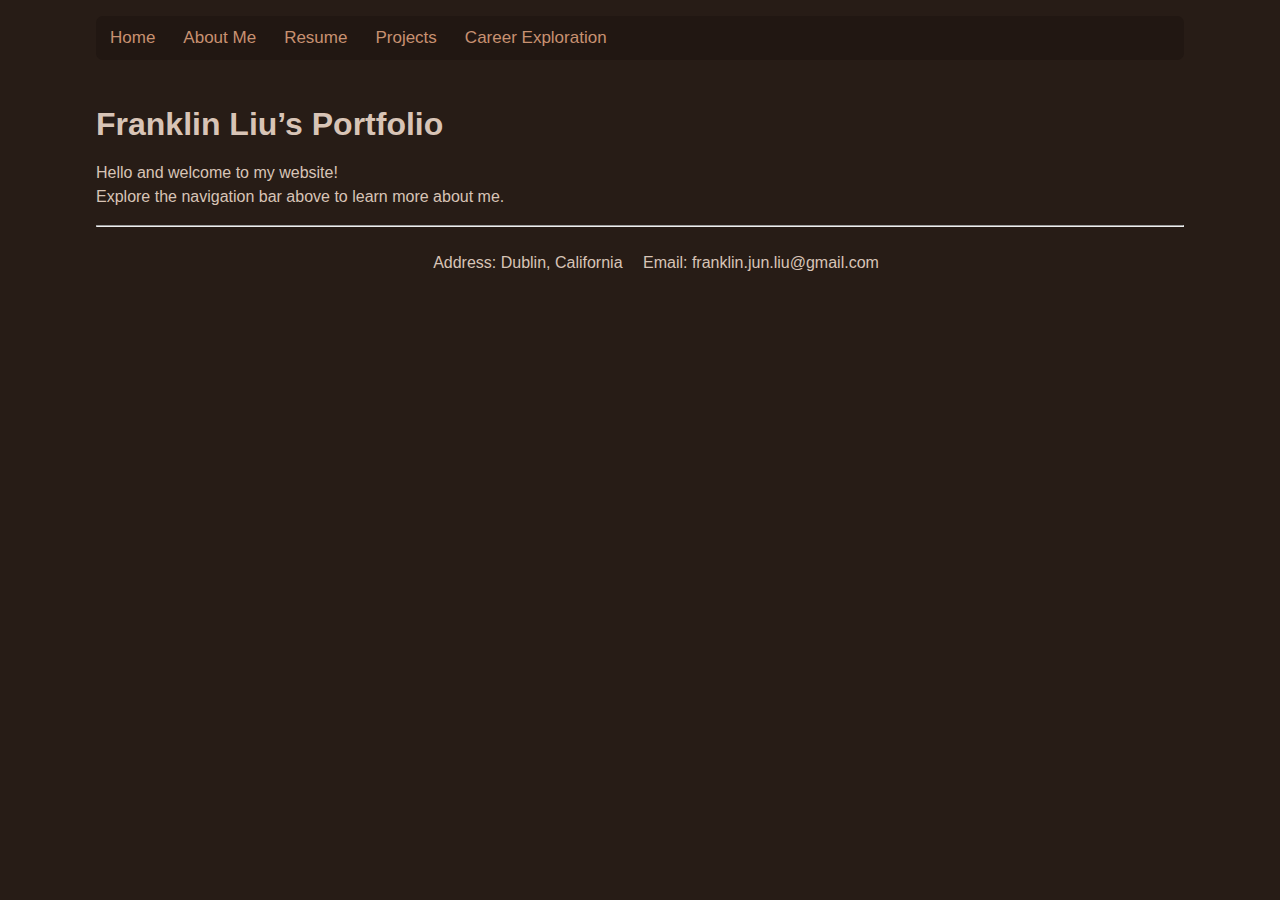
==== index.html @ 306ca444 "initial commit" ====
<!DOCTYPE html>
<html lang="en">

    <head>
        <meta charset="UTF-8">
	<!-- adjust website width to screen width -->
	 <meta name="viewport" content="width=device-width, initial-scale=1.0">
        <title>Franklin Liu's Portfolio</title>
        <link rel="stylesheet" type="text/css" href="css/style.css">
	<!-- add icon -->

    </head>

    <body>
        <!-- Begin navigation bar -->
        <div class="topnav">
            <ul>
		    <!-- will this bite me later? -->
                <li><a href="index.html">Home</a></li>
                <li><a href="aboutme.html">About Me</a></li>
                <li><a href="resume.html">Resume</a></li>
		<li><a href="projects.html">Projects</a></li>
                <li><a href="career.html">Career Exploration</a></li>
            </ul>
        </div>
        <!-- End navigation bar -->

		<article>

<h1 id="franklin-lius-portfolio">Franklin Liu’s Portfolio</h1>
<p>Hello and welcome to my website!<br />
Explore the navigation bar above to learn more about me.</p>




		<footer>
			<hr>

			<ul>
				<li>Address: Dublin, California</li>
				<li>Email: franklin.jun.liu@gmail.com</li>
			</ul>

		</footer>

	</body>
</html>
---- css/style.css ----
/* FILE: homepage css
 * copyright fezhead.xyz */

html {
	font-size: 100%;
	overflow-y: scroll;
	-webkit-text-size-adjust: 100%;
	-ms-text-size-adjust: 100%;
}

:root {
	--bg: #271c16;
	--fg: #d8c4b6;
	--link: #c86c33;
	--link_v: #c85813;
	--link_h: #c86c33;
	--bg_grey: #271c16;
	--dark_grey: #271c16;
}


.logo {
	max-height: 30px
}

.toc {
/* 	display: block; */
/* 	position: fixed; */
	font-size: 0.85em;
/* 	left: 81%; */
/*     top: 4em; */
/* 	border-radius: 7px; */
/*     width: 15%; */
/*     line-height: 1.5em; */
/*     text-align: left; */
/* 	background: #282828; */
/*     border-bottom: none; */
    overflow-y: auto;
}

.toc ul {
/* 	list-style: none; */
/* 	padding-left: 1em !important; */
}

.toc li {
/* 	padding-bottom: 7px; */
/* 	padding-right: 8px; */
}

body {
	color: var(--fg);
	font-family: 'Open Sans', sans-serif;
	font-size: 12px;
	line-height: 1.5em;
	padding: 1em;
	margin: auto;
	max-width: 85%;
	margin-bottom: 500px;
	background: var(--bg);
}

a {
	color: var(--link);
	text-decoration: none;
}

a:visited {
	color: var(--link_v);
}

a:hover {
	color: var(--link_h);
	cursor:pointer;
}

a:active {
	color: var(--link_h);
}

a:focus {
	outline: thin dotted;
}

a:hover,
a:active {
	outline: 0;
}

p {
	margin: 1em 0;
}

img {
	max-width: 100%;
}

h1,
h2,
h3,
h4,
h5,
h6 {
	font-weight: 600;
	color: var(--fg);
	line-height: 1em;
}

h4,
h5,
h6 {
	font-weight: bold;
}

h4 {
	margin-bottom: 0.5em;
}

blockquote {
	color: var(--fg);
	margin: 0;
	padding-left: 3em;
	border-left: 0.5em var(--dark_grey) solid;
}

pre,
code,
kbd,
samp {
	font-family: 'Fira Code', monospace;
	font-size: 0.98em;
}

code {
	white-space: pre;
	white-space: pre-wrap;
	word-wrap: break-word;
	background: var(--bg_grey);
	color: var(--fg);
	padding: 3px;
	border-radius: 3px;
}
pre > code {
	display: block;
	padding: 10px 15px;
}
b,
strong {
	font-weight: bold;
}

dfn {
	font-style: italic;
}


sub,
sup {
	font-size: 75%;
	line-height: 0;
	position: relative;
	vertical-align: baseline;
}

sup {
	top: -0.5em;
}

sub {
	bottom: -0.25em;
}

ul,
ol {
	padding: 0 0 0 2em;
}

li p:last-child {
	margin: 0;
}

dd {
	margin: 0 0 0 2em;
}

img {
	border: 0;
	-ms-interpolation-mode: bicubic;
	vertical-align: middle;
}

table {
	border-collapse: collapse;
	border-spacing: 0;
}

td {
	vertical-align: top;
}

@media only screen and (max-width: 768px) {
	body {
		font-size: 14px;
		max-width: 100%;
	}
	article {
		margin-top: 2.5em;
	}

}
@media only screen and (min-width: 768px) {
	body {
		font-size: 16px;
	}
	.logo {
		max-height: 40px;
	}
	article {
		margin-top: 3.0em;
	}
}

@media print {
	* {
		background: transparent !important;
		color: black !important;
		filter: none !important;
		-ms-filter: none !important;
	}

	body {
		font-size: 12pt;
		max-width: 100%;
	}

	a,
	a:visited {
		text-decoration: underline;
	}

	hr {
		height: 1px;
		border: 0;
		border-bottom: 1px solid black;
	}

	a[href]:after {
		content: " (" attr(href) ")";
	}

	abbr[title]:after {
		content: " (" attr(title) ")";
	}

	.ir a:after,
	a[href^="javascript:"]:after,
	a[href^="#"]:after {
		content: "";
	}

	pre,
	blockquote {
		border: 1px solid var(--dark_grey);
		padding-right: 1em;
		page-break-inside: avoid;
	}

	tr,
	img {
		page-break-inside: avoid;
	}

	img {
		max-width: 100% !important;
	}

	@page :left {
		margin: 15mm 20mm 15mm 10mm;
	}

	@page :right {
		margin: 15mm 10mm 15mm 20mm;
	}

	p,
	h2,
	h3 {
		orphans: 3;
		widows: 3;
	}

	h2,
	h3 {
		page-break-after: avoid;
	}
}

.header-left {
	float: left;
}

.header-right {
	float: right;
}
.logo {
	margin-right: 0.5em
}
article img {
	margin: 1em 0;
}
p.date {
	font-size: 13px;
	color: var(--fg);
}
ul.articles {
	list-style: none;
	padding: 0;
}

ul.articles li {
	padding-bottom: 10px;
}
#Articles {
	margin-top: 2em;
}
footer {
/* 	font-size: 13px; */
	text-align: center;
}

footer li {
	display: inline-block;
	list-style: none;
	padding: .5em;
}

li img {
	max-height: 1em;
	max-width: 1em;
	vertical-align: middle;
}

footer a li:hover {
	background: #523a2e ;
	color: black;
}

footer li {
	border-radius: 10px;
}

.topnav {
    background-color: #211712;
    overflow: hidden;
	border-radius: 7px;
/*	padding: 0.5em 0;
	width: 9em;
	margin-right: 20px;
    padding-right: 5px;
	border-right: 1px solid #fbf1c7;*/
    */
h}

.topnav ul {
	margin: 0;
	list-style: none;
	padding: 0;
	list-style-type: none;
}

.topnav li {
    float: left;
}

.topnav li a {
    display: block;
    color: #c89171;
    padding: 10px 14px;
    text-align: center;
    text-decoration: none;
    font-size: 17px;
    border-radius: 7px;
}

.topnav a:hover {
    background-color: #523a2e;
}

.topnav a.active {
    background-color: #271c16;
}

.topnav li img {
	height: 1.3em;
	vertical-align:middle;
	margin-right: 5px;
}
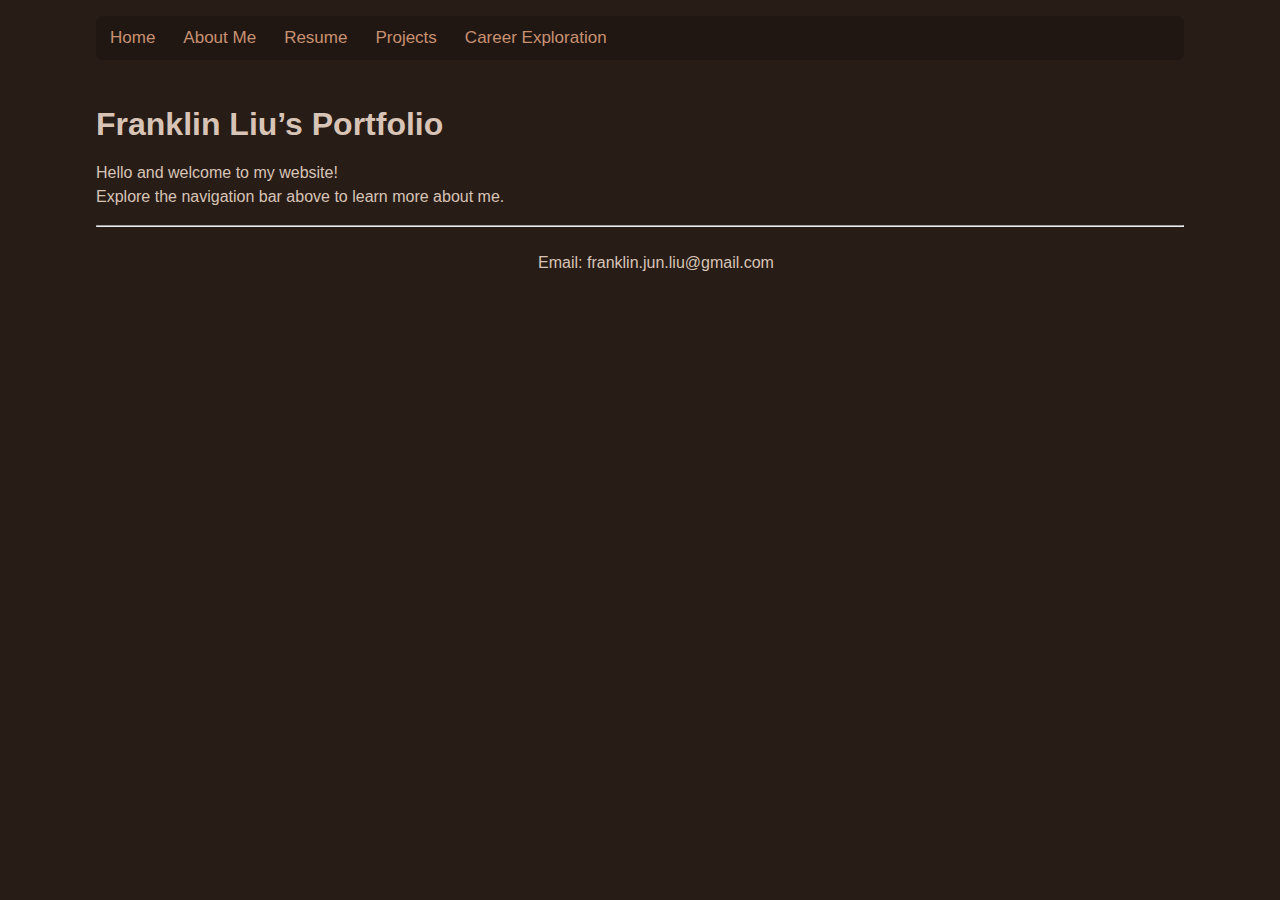
==== commit b29aaae5: "Update index.html" ====
--- a/index.html
+++ b/index.html
@@ -39,7 +39,6 @@
 			<hr>
 
 			<ul>
-				<li>Address: Dublin, California</li>
 				<li>Email: franklin.jun.liu@gmail.com</li>
 			</ul>
 
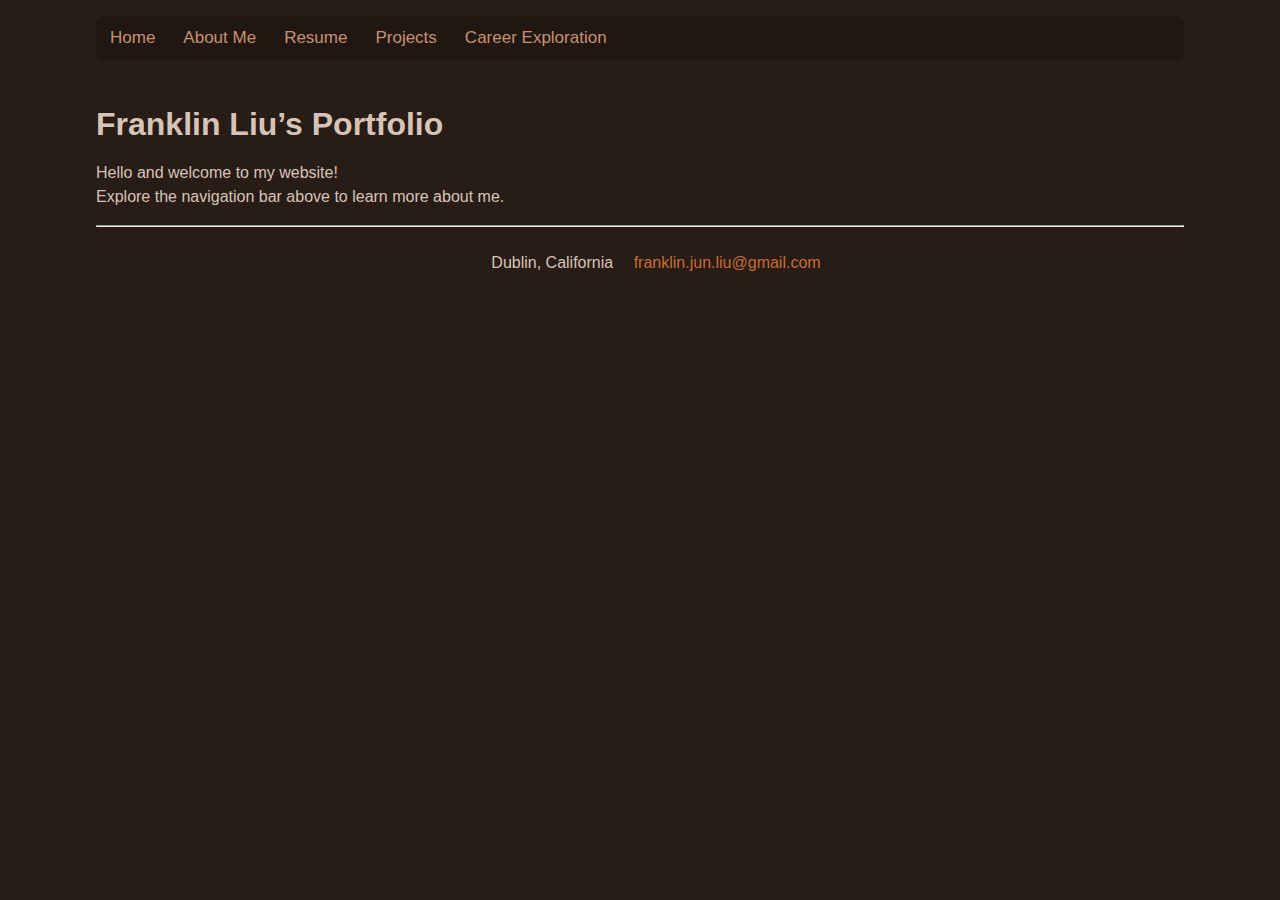
==== commit 97a4d211: "big update" ====
--- a/index.html
+++ b/index.html
@@ -1,48 +1,49 @@
-
 <!DOCTYPE html>
 <html lang="en">
 
-    <head>
-        <meta charset="UTF-8">
-	<!-- adjust website width to screen width -->
-	 <meta name="viewport" content="width=device-width, initial-scale=1.0">
-        <title>Franklin Liu's Portfolio</title>
-        <link rel="stylesheet" type="text/css" href="css/style.css">
-	<!-- add icon -->
+<head>
+  <meta charset="UTF-8">
+  <!-- adjust website width to screen width -->
+  <meta name="viewport" content="width=device-width, initial-scale=1.0">
+  <title>Franklin Liu's Portfolio</title>
+  <link rel="stylesheet" type="text/css" href="css/style.css">
+  <!-- add icon -->
 
-    </head>
+</head>
 
-    <body>
-        <!-- Begin navigation bar -->
-        <div class="topnav">
-            <ul>
-		    <!-- will this bite me later? -->
-                <li><a href="index.html">Home</a></li>
-                <li><a href="aboutme.html">About Me</a></li>
-                <li><a href="resume.html">Resume</a></li>
-		<li><a href="projects.html">Projects</a></li>
-                <li><a href="career.html">Career Exploration</a></li>
-            </ul>
-        </div>
-        <!-- End navigation bar -->
+<body>
+  <!-- Begin navigation bar -->
+  <div class="topnav">
+    <ul>
+      <!-- will this bite me later? -->
+      <li><a href="index.html">Home</a></li>
+      <li><a href="aboutme.html">About Me</a></li>
+      <li><a href="resume.html">Resume</a></li>
+      <li><a href="projects.html">Projects</a></li>
+      <li><a href="career.html">Career Exploration</a></li>
+    </ul>
+  </div>
+  <!-- End navigation bar -->
 
-		<article>
+  <article>
 
-<h1 id="franklin-lius-portfolio">Franklin Liu’s Portfolio</h1>
-<p>Hello and welcome to my website!<br />
-Explore the navigation bar above to learn more about me.</p>
+    <h1 id="franklin-lius-portfolio">Franklin Liu’s Portfolio</h1>
+    <p>Hello and welcome to my website!<br />
+      Explore the navigation bar above to learn more about me.</p>
 
 
 
 
-		<footer>
-			<hr>
+    <footer>
+      <hr>
 
-			<ul>
-				<li>Email: franklin.jun.liu@gmail.com</li>
-			</ul>
+      <ul>
+        <li>Dublin, California</li>
+        <li><a href="mailto:franklin.jun.liu@gmail.com">franklin.jun.liu@gmail.com</a></li>
+      </ul>
 
-		</footer>
+    </footer>
 
-	</body>
+</body>
+
 </html>
